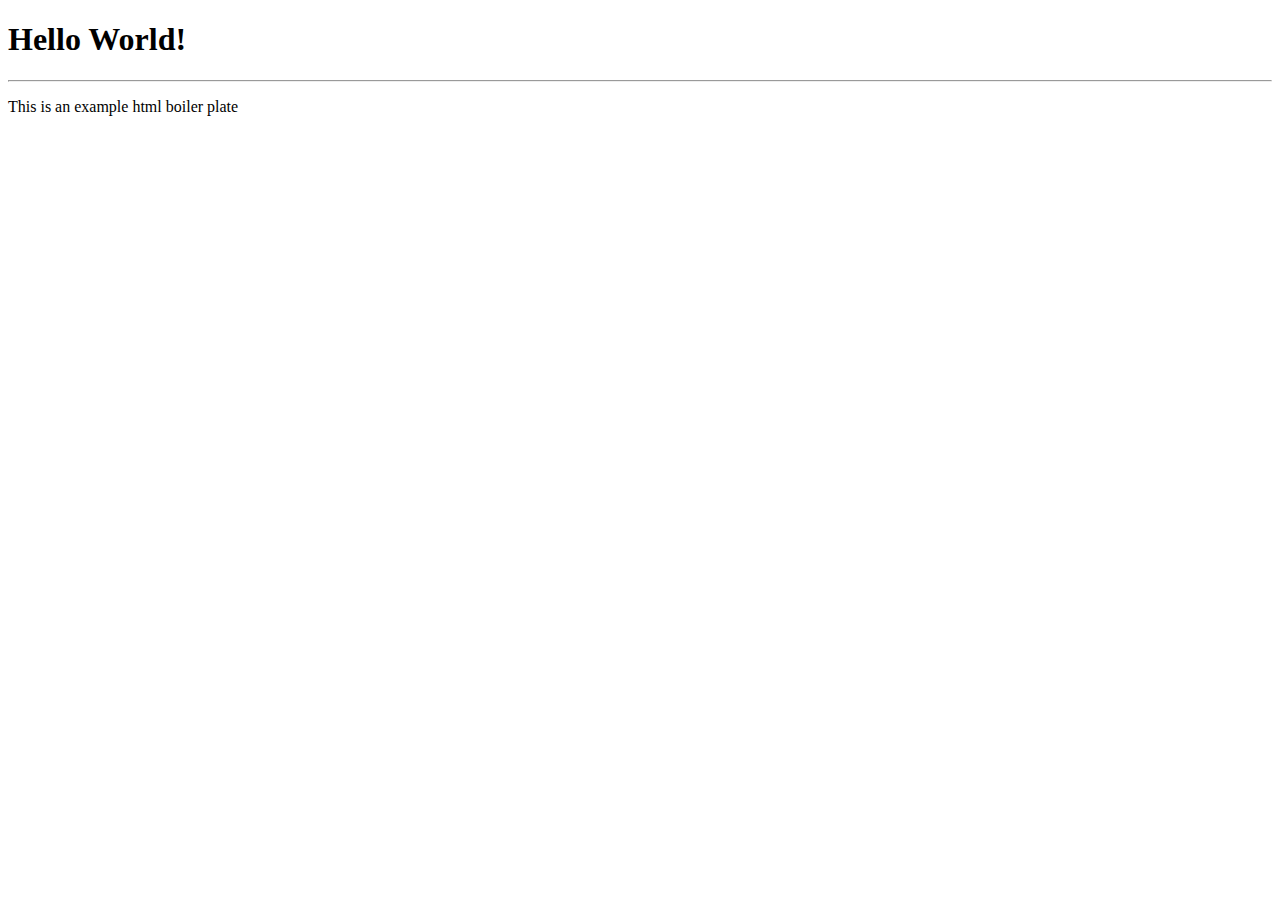
==== 01 - The Complete Web Developer/002 - Section 5 - Advance HTML/index.html @ 9763f34f "changes" ====
<!DOCTYPE html>
<html lang="en">
<head>
    <meta charset="UTF-8">
    <meta name="viewport" content="width=device-width, initial-scale=1.0">
    <title>Document</title>
</head>
<body>
    <h1>Hello World!</h1>
    <hr>
    <p>This is an example html boiler plate</p>
</body>
</html>
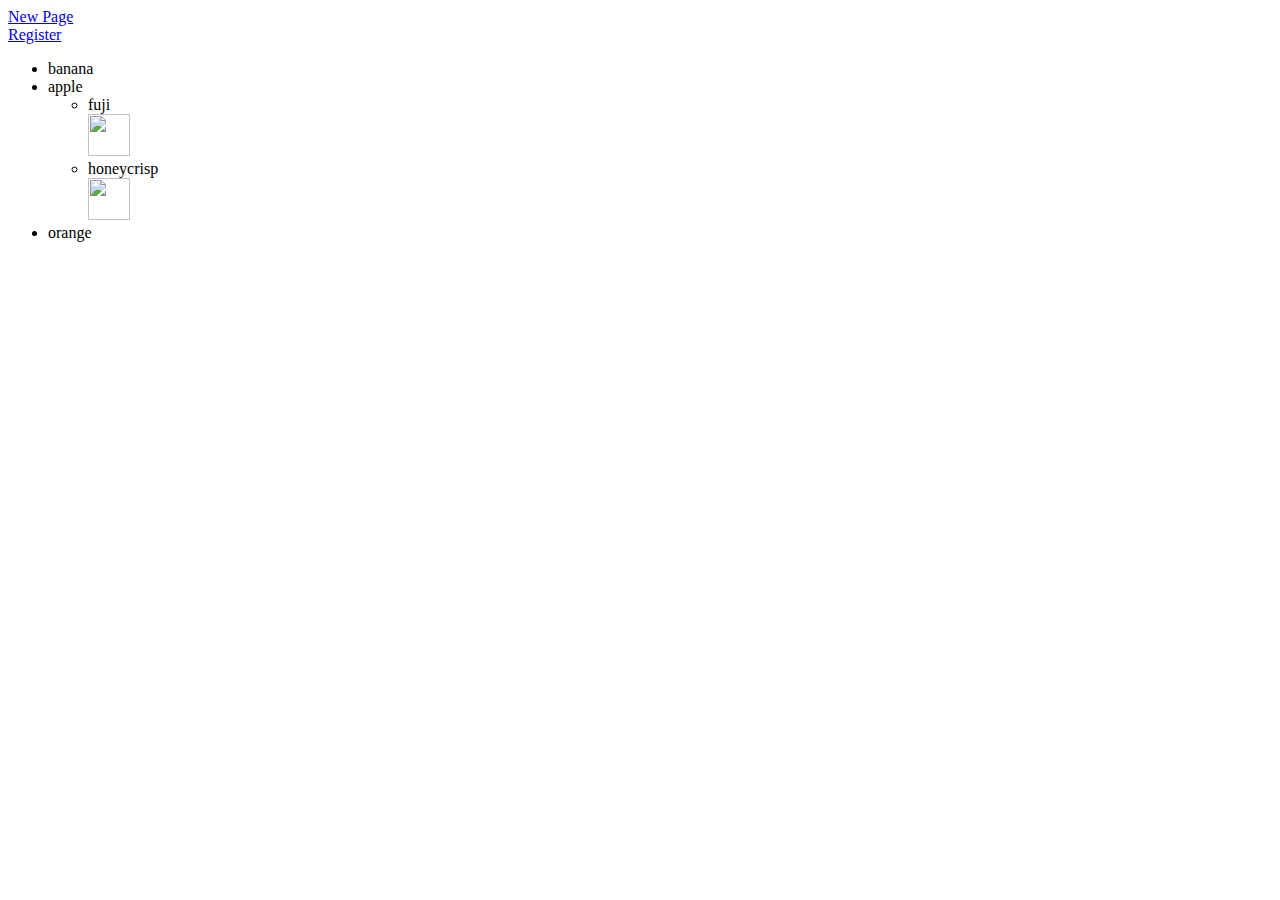
==== commit bb0378ef: "changes" ====
--- a/01 - The Complete Web Developer/002 - Section 5 - Advance HTML/index.html
+++ b/01 - The Complete Web Developer/002 - Section 5 - Advance HTML/index.html
@@ -1,13 +1,21 @@
 <!DOCTYPE html>
-<html lang="en">
+<html>
 <head>
-    <meta charset="UTF-8">
-    <meta name="viewport" content="width=device-width, initial-scale=1.0">
-    <title>Document</title>
+	<title>My first website!</title>
 </head>
 <body>
-    <h1>Hello World!</h1>
-    <hr>
-    <p>This is an example html boiler plate</p>
+	<a href="newpage.html">New Page</a><br>
+	<a href="register.html">Register</a>
+	<ul>
+		<li>banana</li>
+		<li>apple</li>
+		<ul>
+			<li>fuji</li>
+			<img src="http://www.drysparkling.com/wp-content/uploads/2015/04/DRY_Apple_whole-1.jpg" width="42" height="42">
+			<li>honeycrisp</li>
+			<img src="http://www.apples.me/assets/images/honeycrisp.jpg" width="42" height="42">
+		</ul>
+		<li>orange</li>
+	</ul>
 </body>
 </html>